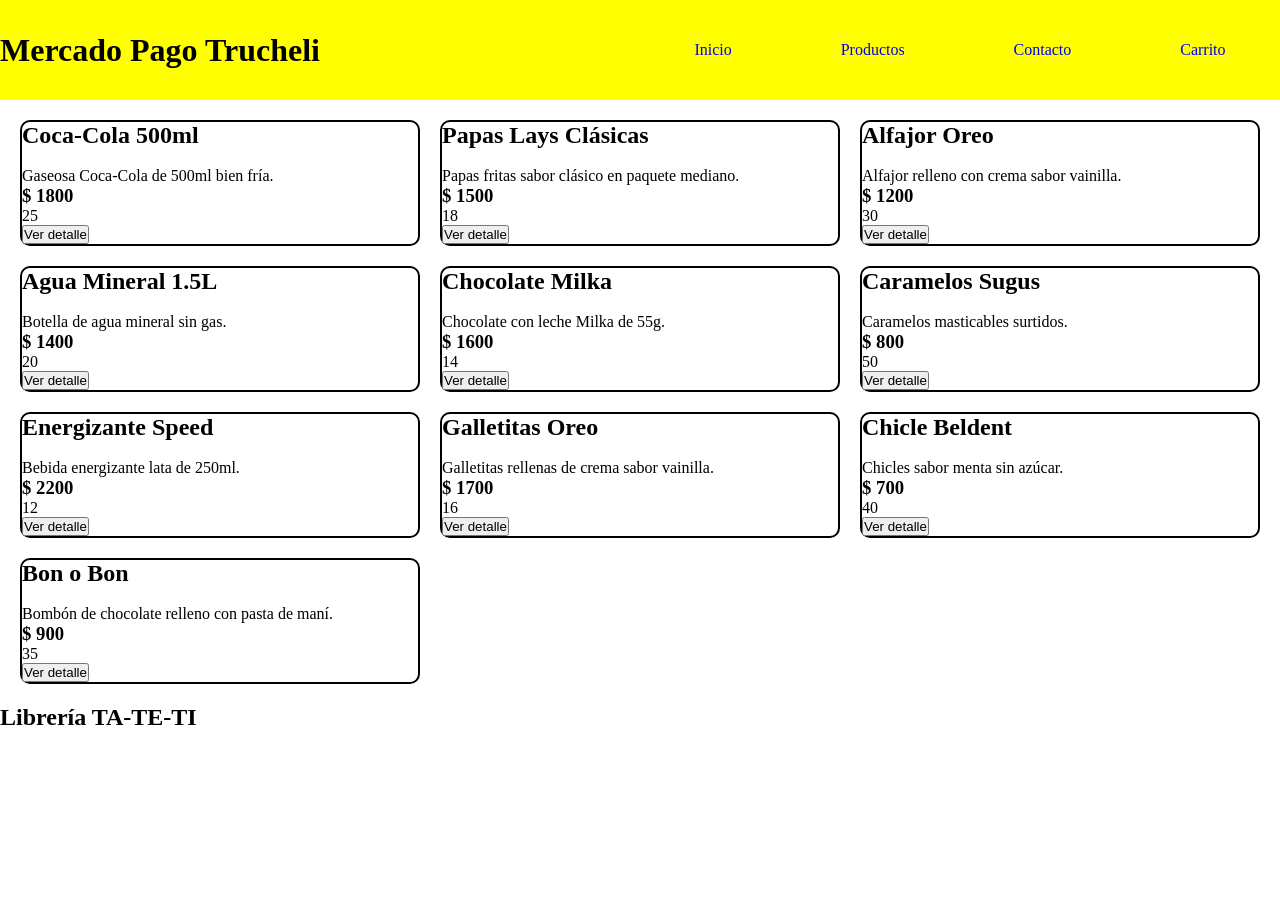
==== carritos.html @ 665b84b5 "Add files via upload" ====
<!DOCTYPE html>
<html lang="en">
<head>
    <meta charset="UTF-8">
    <meta name="viewport" content="width=device-width, initial-scale=1.0">
    <title>Mercado Pago</title>
    <link rel="stylesheet" href="carrito.css">
</head>
<body>
    <header>
        <h1>Mercado Pago Trucheli</h1>
        <nav>
            <ul>
                <li><a href="index.html">Inicio</a></li>
                <li><a href="productos.html">Productos</a></li>
                <li><a href="contacto.html">Contacto</a></li>
                <li><a href="carrito.html">Carrito</a></li>
            </ul>
        </nav>
    </header>
    <main id="boxproductos">
        
    </main>
    <footer> 
        <h2>Librería TA-TE-TI</h2>
        <p></p>
        <p></p>
    </footer>

    <script src="cargarproductos.js"></script>
</body>
</html>
---- carrito.css ----
*{
    margin: 0;
    padding: 0;
}
header{
    background-color: yellow;
    display: grid;
    grid-template-columns: 1fr 1fr;
    align-items: center;
    height: 100px;
}
ul{
    display: flex;
    justify-content: space-around;
    align-items: center;
}
li{
    list-style: none;
}
a{
    text-decoration: none;
}
#boxproducto{
    border: black solid 2px;
    border-radius: 10px;
    margin: 10px;
}
#boxproductos{
    display: grid;
    grid-template-columns: 1fr 1fr 1fr;
    padding: 10px;
}
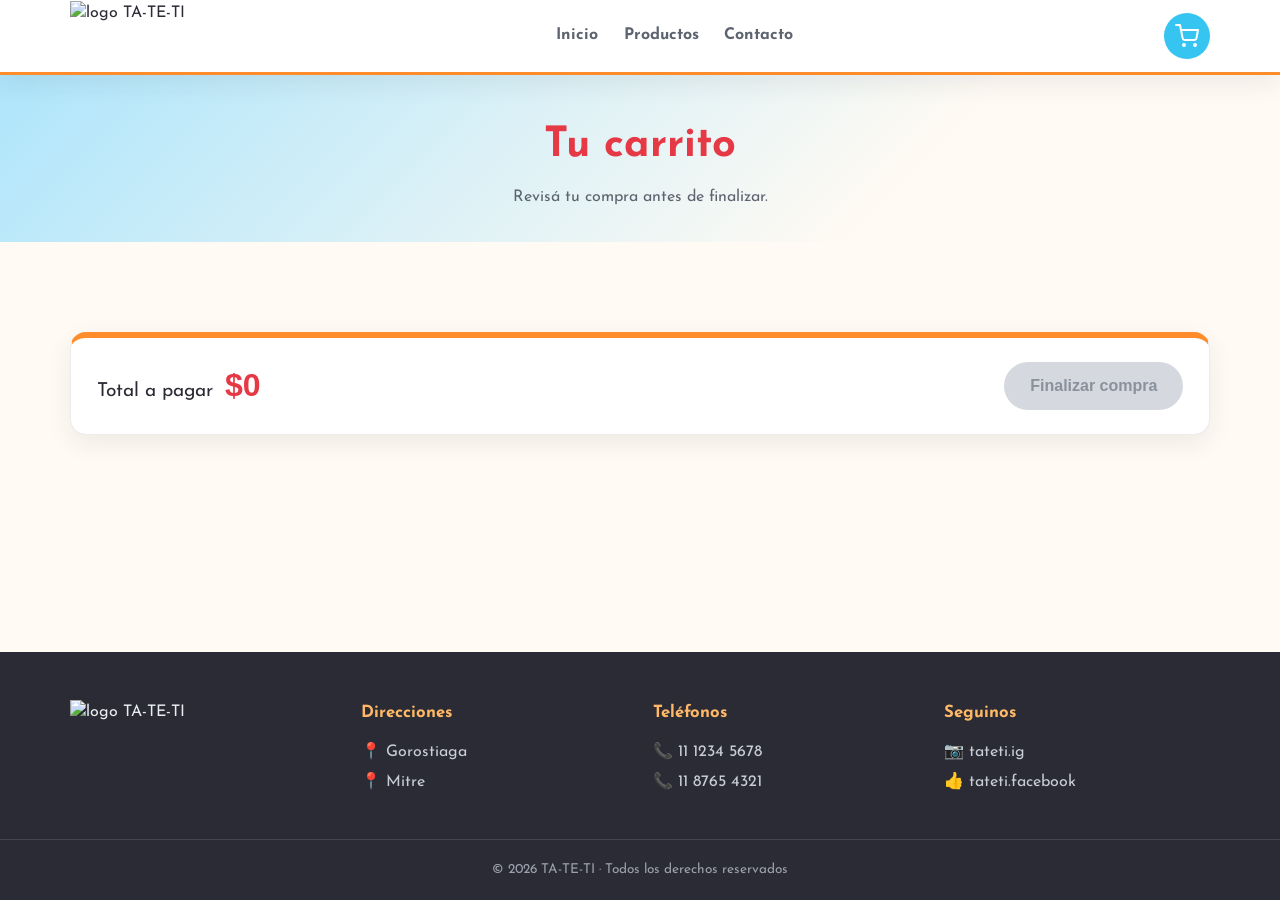
==== commit c10fe846: "Revamp carritos.html for new design and content" ====
--- a/carritos.html
+++ b/carritos.html
@@ -1,32 +1,95 @@
 <!DOCTYPE html>
-<html lang="en">
+<html lang="es">
 <head>
-    <meta charset="UTF-8">
-    <meta name="viewport" content="width=device-width, initial-scale=1.0">
-    <title>Mercado Pago</title>
-    <link rel="stylesheet" href="carrito.css">
-</head>
+  <meta charset="UTF-8" />
+  <meta name="viewport" content="width=device-width, initial-scale=1.0" />
+  <title>Tu carrito | TA-TE-TI</title>
+  <link rel="stylesheet" href="estilos.css" />
+  <link rel="preconnect" href="https://fonts.googleapis.com">
+<link rel="preconnect" href="https://fonts.gstatic.com" crossorigin>
+<link href="https://fonts.googleapis.com/css2?family=Josefin+Sans:ital,wght@0,100..700;1,100..700&display=swap" rel="stylesheet"></head>
 <body>
-    <header>
-        <h1>Mercado Pago Trucheli</h1>
-        <nav>
-            <ul>
-                <li><a href="index.html">Inicio</a></li>
-                <li><a href="productos.html">Productos</a></li>
-                <li><a href="contacto.html">Contacto</a></li>
-                <li><a href="carrito.html">Carrito</a></li>
-            </ul>
-        </nav>
-    </header>
-    <main id="boxproductos">
-        
-    </main>
-    <footer> 
-        <h2>Librería TA-TE-TI</h2>
-        <p></p>
-        <p></p>
-    </footer>
+  <!-- ===== HEADER ===== -->
+  <header class="header">
+    <div class="container header__inner">
+      <a href="index.html" class="logo" aria-label="TA-TE-TI inicio">
+        <img src="img/logo1.png" alt="logo TA-TE-TI" height="70px" width="auto">
+      </a>
 
-    <script src="cargarproductos.js"></script>
+      <nav class="nav" aria-label="Navegación principal">
+        <a href="index.html">Inicio</a>
+        <a href="productos.html">Productos</a>
+        <a href="contacto.html">Contacto</a>
+      </nav>
+
+      <a class="cart-btn" href="carrito.html" aria-label="Ir al carrito de compras">
+        <svg viewBox="0 0 24 24" width="24" height="24" fill="none" stroke="currentColor" stroke-width="2" stroke-linecap="round" stroke-linejoin="round" aria-hidden="true">
+          <circle cx="9" cy="21" r="1"></circle>
+          <circle cx="20" cy="21" r="1"></circle>
+          <path d="M1 1h4l2.68 13.39a2 2 0 0 0 2 1.61h9.72a2 2 0 0 0 2-1.61L23 6H6"></path>
+        </svg>
+        <span class="cart-btn__count" id="contadorcarrito" hidden>0</span>
+      </a>
+    </div>
+  </header>
+
+  <main>
+    <section class="page-hero">
+      <div class="container">
+        <h1>Tu carrito</h1>
+        <p>Revisá tu compra antes de finalizar.</p>
+      </div>
+    </section>
+
+    <section class="section">
+      <div class="container">
+        <!-- Se completa con los productos guardados en el carrito -->
+        <div class="cart-list" id="lista"></div>
+
+        <div class="cart-summary">
+          <p class="cart-summary__total">Total a pagar <strong id="totalapagar">$0</strong></p>
+          <button class="btn btn--primary" id="finalizarcompra" disabled>Finalizar compra</button>
+        </div>
+      </div>
+    </section>
+  </main>
+
+  <!-- FOOTER  -->
+  <footer class="footer">
+    <div class="container footer__inner">
+      <div class="footer__col">
+        <span class="logo logo--footer">
+          <img src="img/logo1.png" alt="logo TA-TE-TI" height="100px" width="auto">
+        </span>
+      </div>
+
+      <div class="footer__col">
+        <h4>Direcciones</h4>
+        <p>📍 Gorostiaga</p>
+        <p>📍 Mitre</p>
+      </div>
+
+      <div class="footer__col">
+        <h4>Teléfonos</h4>
+        <p>📞 11 1234 5678</p>
+        <p>📞 11 8765 4321</p>
+      </div>
+
+      <div class="footer__col">
+        <h4>Seguinos</h4>
+        <p>
+          <a href="https://instagram.com/tateti.ig" target="_blank" rel="noopener">📷 tateti.ig</a>
+        </p>
+        <p>
+          <a href="https://facebook.com/tateti.facebook" target="_blank" rel="noopener">👍 tateti.facebook</a>
+        </p>
+      </div>
+    </div>
+    <div class="footer__bottom">
+      <p>&copy; 2026 TA-TE-TI · Todos los derechos reservados</p>
+    </div>
+  </footer>
+
+  <script type="module" src="carrito.js"></script>
 </body>
-</html>+</html>
--- a/estilos.css
+++ b/estilos.css
@@ -0,0 +1,445 @@
+/* ===== TOKENS ===== */
+:root {
+  --rojo: #e63946;
+  --rojo-oscuro: #c1121f;
+  --naranja: #ff8c2b;
+  --naranja-claro: #ffb866;
+  --celeste: #36c5f0;
+  --celeste-claro: #aee5fb;
+  --texto: #2b2b35;
+  --texto-suave: #5d6470;
+  --fondo: #fffaf3;
+  --fondo-alt: #eef9fe;
+  --blanco: #ffffff;
+  --borde: #ececec;
+  --verde: #16a34a;
+  --sombra: 0 8px 24px rgba(43, 43, 53, 0.08);
+  --sombra-fuerte: 0 14px 40px rgba(43, 43, 53, 0.16);
+  --radio: 16px;
+}
+
+
+* { box-sizing: border-box; margin: 0; padding: 0;
+  font-family: 'Josefin Sans';
+}
+
+html { scroll-behavior: smooth; background: var(--fondo); }
+
+body {
+ 
+  color: var(--texto);
+  background: var(--fondo);
+  line-height: 1.6;
+  min-height: 100vh;
+  display: flex;
+  flex-direction: column;
+}
+main { flex: 1; }
+
+h1, h2, h3, h4, .logo__text { font-family: 'Josefin Sans'; }
+
+img { max-width: 100%; display: block; }
+a { color: inherit; text-decoration: none; }
+
+.container { width: min(1140px, 92%); margin-inline: auto; }
+
+/* ===== BOTONES ===== */
+.btn {
+  display: inline-flex;
+  align-items: center;
+  justify-content: center;
+  gap: .5rem;
+  padding: .8rem 1.5rem;
+  border: 2px solid transparent;
+  border-radius: 999px;
+  font-family: 'Baloo 2', sans-serif;
+  font-size: 1rem;
+  font-weight: 700;
+  cursor: pointer;
+  transition: transform .15s ease, box-shadow .15s ease, background .2s ease, color .2s ease;
+}
+.btn:hover { transform: translateY(-2px); }
+.btn--primary { background: var(--rojo); color: var(--blanco); box-shadow: 0 6px 16px rgba(230,57,70,.35); }
+.btn--primary:hover { background: var(--rojo-oscuro); }
+.btn--ghost { background: var(--blanco); color: var(--rojo); border-color: var(--rojo); }
+.btn--ghost:hover { background: var(--rojo); color: var(--blanco); }
+.btn--block { width: 100%; }
+.btn:disabled { background: #d5d8de; color: #8b919c; box-shadow: none; cursor: not-allowed; transform: none; }
+
+/* ===== HEADER ===== */
+.header {
+  position: sticky;
+  top: 0;
+  z-index: 50;
+  background: var(--blanco);
+  border-bottom: 3px solid var(--naranja);
+  box-shadow: var(--sombra);
+}
+.header__inner {
+  display: flex;
+  align-items: center;
+  justify-content: space-between;
+  height: 72px;
+  gap: 1rem;
+}
+.logo { display: inline-flex; align-items: center; gap: .5rem; }
+.logo__mark {
+  display: grid;
+  place-items: center;
+  width: 38px; height: 38px;
+  border-radius: 12px;
+  background: var(--celeste);
+  color: var(--blanco);
+  font-family: 'Baloo 2', sans-serif;
+  font-weight: 800;
+  font-size: 1.5rem;
+  transform: rotate(-8deg);
+}
+.logo__text { font-size: 1.5rem; font-weight: 800; letter-spacing: 1px; color: var(--rojo); }
+
+.nav { display: flex; gap: 1.6rem; }
+.nav a { font-weight: 700; color: var(--texto-suave); position: relative; }
+.nav a::after {
+  content: ''; position: absolute; left: 0; bottom: -6px;
+  width: 0; height: 3px; border-radius: 3px; background: var(--naranja);
+  transition: width .2s ease;
+}
+.nav a:hover, .nav a[aria-current="page"] { color: var(--rojo); }
+.nav a:hover::after, .nav a[aria-current="page"]::after { width: 100%; }
+
+.cart-btn {
+  position: relative;
+  display: grid; place-items: center;
+  width: 46px; height: 46px;
+  border: none; border-radius: 50%;
+  background: var(--celeste);
+  color: var(--blanco);
+  cursor: pointer;
+  transition: transform .15s ease, background .2s ease;
+}
+.cart-btn:hover { transform: scale(1.06); background: #1eb6e6; }
+.cart-btn__count {
+  position: absolute; top: -4px; right: -4px;
+  min-width: 22px; height: 22px; padding: 0 5px;
+  display: grid; place-items: center;
+  background: var(--rojo); color: var(--blanco);
+  border: 2px solid var(--blanco);
+  border-radius: 999px;
+  font-size: .75rem; font-weight: 800;
+}
+.cart-btn__count[hidden] { display: none; }
+
+/* ===== HERO ===== */
+.hero {
+  background: linear-gradient(135deg, var(--celeste-claro) 0%, var(--fondo) 60%);
+  padding: 3.5rem 0 4rem;
+  overflow: hidden;
+}
+.hero__inner { display: grid; grid-template-columns: 1.1fr .9fr; gap: 2rem; align-items: center; }
+.hero__badge {
+  display: inline-block;
+  background: var(--naranja);
+  color: var(--blanco);
+  font-weight: 800;
+  padding: .4rem 1rem;
+  border-radius: 999px;
+  font-size: .85rem;
+  margin-bottom: 1rem;
+}
+.hero__title { font-size: clamp(2rem, 5vw, 3.2rem); line-height: 1.1; color: var(--texto); text-wrap: balance; }
+.hero__text { margin: 1rem 0 1.8rem; color: var(--texto-suave); font-size: 1.1rem; max-width: 46ch; }
+.hero__actions { display: flex; gap: 1rem; flex-wrap: wrap; }
+
+.hero__cards { position: relative; height: 320px; }
+.hero__card {
+  position: absolute;
+  padding: 1.2rem 1.6rem;
+  border-radius: var(--radio);
+  font-family: 'Josefin Sans';
+  font-weight: 800;
+  font-size: 1.3rem;
+  color: var(--blanco);
+  box-shadow: var(--sombra-fuerte);
+  animation: float 4s ease-in-out infinite;
+}
+.hero__card--1 { background: var(--rojo); top: 10%; left: 8%; animation-delay: 0s; }
+.hero__card--2 { background: var(--naranja); top: 42%; right: 4%; animation-delay: .6s; }
+.hero__card--3 { background: var(--celeste); bottom: 6%; left: 22%; animation-delay: 1.2s; }
+@keyframes float {
+  0%, 100% { transform: translateY(0) rotate(-2deg); }
+  50% { transform: translateY(-14px) rotate(2deg); }
+}
+
+/* ===== ENCABEZADO DE PÁGINAS INTERNAS ===== */
+.page-hero {
+  background: linear-gradient(135deg, var(--celeste-claro) 0%, var(--fondo) 70%);
+  padding: 2.4rem 0 2rem;
+  text-align: center;
+}
+.page-hero h1 { font-size: clamp(1.8rem, 4vw, 2.6rem); color: var(--rojo); }
+.page-hero p { color: var(--texto-suave); margin-top: .3rem; }
+
+/* ===== SECCIONES ===== */
+.section { padding: 4rem 0; }
+.section--alt { background: var(--fondo-alt); }
+.section__title {
+  font-size: clamp(1.8rem, 4vw, 2.4rem);
+  text-align: center;
+  color: var(--rojo);
+}
+.section__title::after {
+  content: ''; display: block; width: 70px; height: 5px;
+  margin: .6rem auto 0; border-radius: 5px;
+  background: linear-gradient(90deg, var(--naranja), var(--celeste));
+}
+.section__subtitle { text-align: center; color: var(--texto-suave); margin-top: .6rem; margin-bottom: 2.4rem; }
+.section__cta { text-align: center; margin-top: 2.2rem; }
+
+/* ===== QUIÉNES SOMOS ===== */
+.about__lead {
+  max-width: 70ch; margin: 0 auto 2.4rem;
+  text-align: center; font-size: 1.12rem; color: var(--texto-suave);
+}
+.about__grid { display: grid; grid-template-columns: repeat(3, 1fr); gap: 1.5rem; }
+.about__item {
+  background: var(--blanco);
+  border: 1px solid var(--borde);
+  border-radius: var(--radio);
+  padding: 1.8rem 1.4rem;
+  text-align: center;
+  box-shadow: var(--sombra);
+  transition: transform .18s ease;
+}
+.about__item:hover { transform: translateY(-6px); }
+.about__icon { font-size: 2.4rem; display: block; margin-bottom: .6rem; }
+.about__item h3 { color: var(--rojo); margin-bottom: .4rem; }
+.about__item p { color: var(--texto-suave); }
+
+/* ===== FILTROS ===== */
+.filters { display: flex; gap: .6rem; flex-wrap: wrap; justify-content: center; margin-bottom: 2rem; }
+.filters[hidden] { display: none; }
+.filter-chip {
+  border: 2px solid var(--celeste);
+  background: var(--blanco);
+  color: var(--celeste);
+  font-family: inherit;
+  font-weight: 700;
+  padding: .5rem 1.2rem;
+  border-radius: 999px;
+  cursor: pointer;
+  transition: all .18s ease;
+}
+.filter-chip:hover { background: var(--celeste-claro); }
+.filter-chip.is-active { background: var(--celeste); color: var(--blanco); }
+
+/* ===== PRODUCTOS ===== */
+.products {
+  display: grid;
+  grid-template-columns: repeat(auto-fill, minmax(220px, 1fr));
+  gap: 1.4rem;
+}
+.product {
+  background: var(--blanco);
+  border: 1px solid var(--borde);
+  border-radius: var(--radio);
+  overflow: hidden;
+  display: flex;
+  flex-direction: column;
+  box-shadow: var(--sombra);
+  transition: transform .18s ease, box-shadow .18s ease;
+}
+.product:hover { transform: translateY(-6px); box-shadow: var(--sombra-fuerte); }
+.product__media { background: var(--blanco); padding: 1rem; aspect-ratio: 1 / 1; display: grid; place-items: center; }
+.product__media img { max-height: 100%; object-fit: contain; }
+.product__tag {
+  align-self: flex-start;
+  display: inline-block;
+  margin: .8rem .8rem 0;
+  font-size: .72rem; font-weight: 800; text-transform: uppercase; letter-spacing: .5px;
+  color: var(--naranja);
+  background: #fff1e3;
+  padding: .25rem .6rem; border-radius: 999px;
+}
+.product__body { padding: .4rem .9rem 1rem; display: flex; flex-direction: column; flex: 1; }
+.product__name { font-size: 1.05rem; margin: .4rem 0 .2rem; }
+.product__desc { font-size: .85rem; color: var(--texto-suave); flex: 1; }
+.product__price { font-size: 1.4rem; font-weight: 800; color: var(--texto); margin: .6rem 0; font-family: 'Baloo 2', sans-serif; }
+.product__price small { font-size: .8rem; color: var(--verde); font-weight: 700; display: block; font-family: 'Nunito', sans-serif; }
+.product__price small.is-out { color: var(--rojo); }
+.product__actions { display: flex; flex-direction: column; gap: .5rem; }
+.product__actions .btn { width: 100%; padding: .6rem 1rem; }
+
+.empty {
+  grid-column: 1 / -1;
+  text-align: center;
+  color: var(--texto-suave);
+  padding: 2.5rem 1rem;
+  display: flex; flex-direction: column; align-items: center; gap: 1rem;
+}
+
+/* ===== DETALLE ===== */
+.detail {
+  display: grid;
+  grid-template-columns: 1fr 1fr;
+  gap: 2.4rem;
+  align-items: start;
+  background: var(--blanco);
+  border: 1px solid var(--borde);
+  border-radius: var(--radio);
+  box-shadow: var(--sombra);
+  padding: 2rem;
+}
+.detail > .empty { grid-column: 1 / -1; }
+.detail__media {
+  background: var(--blanco);
+  border: 1px solid var(--borde);
+  border-radius: var(--radio);
+  padding: 1.4rem;
+  aspect-ratio: 1 / 1;
+  display: grid; place-items: center;
+}
+.detail__media img { max-height: 100%; object-fit: contain; }
+.detail__info { display: flex; flex-direction: column; gap: .8rem; }
+.detail__info .product__tag { margin: 0; }
+.detail__name { font-size: clamp(1.6rem, 3vw, 2.2rem); color: var(--rojo); line-height: 1.15; }
+.detail__desc { color: var(--texto-suave); font-size: 1.05rem; }
+.detail__price { font-family: 'Baloo 2', sans-serif; font-size: 2.2rem; font-weight: 800; }
+.detail__stock { font-weight: 700; color: var(--verde); }
+.detail__stock.is-out { color: var(--rojo); }
+.detail__actions { display: flex; gap: .8rem; flex-wrap: wrap; margin-top: .4rem; }
+
+/* ===== CONTADOR DE CANTIDAD ===== */
+.qty {
+  display: inline-flex; align-items: center; gap: .4rem;
+  background: var(--blanco);
+  border: 2px solid var(--celeste);
+  border-radius: 999px;
+  padding: .2rem;
+  width: fit-content;
+}
+.qty__btn {
+  width: 38px; height: 38px;
+  border: none; border-radius: 50%;
+  background: var(--celeste); color: var(--blanco);
+  font-size: 1.3rem; font-weight: 800; cursor: pointer;
+  transition: background .2s ease, transform .15s ease;
+}
+.qty__btn:hover { background: #1eb6e6; transform: scale(1.08); }
+.qty__btn:active { transform: scale(.95); }
+.qty__num { min-width: 42px; text-align: center; font-weight: 800; font-size: 1.2rem; }
+
+/* ===== CARRITO ===== */
+.cart-list { display: flex; flex-direction: column; gap: 1rem; }
+.cart-list > .empty { background: var(--blanco); border: 1px solid var(--borde); border-radius: var(--radio); box-shadow: var(--sombra); }
+.cart-row {
+  display: grid;
+  grid-template-columns: 84px 1fr auto auto auto;
+  align-items: center;
+  gap: 1.2rem;
+  background: var(--blanco);
+  border: 1px solid var(--borde);
+  border-radius: var(--radio);
+  box-shadow: var(--sombra);
+  padding: 1rem 1.2rem;
+}
+.cart-row__img {
+  width: 84px; height: 84px;
+  object-fit: contain;
+  padding: 6px;
+  border: 1px solid var(--borde);
+  border-radius: 12px;
+  background: var(--blanco);
+}
+.cart-row__name { font-weight: 800; font-family: 'Baloo 2', sans-serif; font-size: 1.1rem; line-height: 1.2; }
+.cart-row__unit { color: var(--texto-suave); font-size: .9rem; }
+.cart-row__sub { font-family: 'Baloo 2', sans-serif; font-weight: 800; font-size: 1.2rem; color: var(--rojo); min-width: 90px; text-align: right; }
+.cart-row__remove {
+  background: none; border: none; cursor: pointer;
+  color: var(--texto-suave); font-family: inherit; font-weight: 700; font-size: .9rem;
+}
+.cart-row__remove:hover { color: var(--rojo); text-decoration: underline; }
+
+.cart-summary {
+  margin-top: 1.6rem;
+  display: flex; align-items: center; justify-content: space-between; flex-wrap: wrap; gap: 1rem;
+  background: var(--blanco);
+  border: 1px solid var(--borde);
+  border-top: 6px solid var(--naranja);
+  border-radius: var(--radio);
+  box-shadow: var(--sombra);
+  padding: 1.4rem 1.6rem;
+}
+.cart-summary__total { font-size: 1.2rem; }
+.cart-summary__total strong { font-family: 'Baloo 2', sans-serif; font-size: 2rem; color: var(--rojo); margin-left: .4rem; }
+
+/* ===== SUCURSALES / CONTACTO ===== */
+.branches { display: grid; grid-template-columns: repeat(2, 1fr); gap: 1.5rem; }
+.branch {
+  background: var(--blanco);
+  border: 1px solid var(--borde);
+  border-top: 6px solid var(--naranja);
+  border-radius: var(--radio);
+  padding: 1.8rem;
+  text-align: center;
+  box-shadow: var(--sombra);
+}
+.branch:nth-child(2) { border-top-color: var(--celeste); }
+.branch__icon { font-size: 2rem; }
+.branch h3 { color: var(--rojo); margin: .4rem 0; }
+.branch__phone { font-weight: 800; color: var(--texto); margin-top: .4rem; }
+.branch__hours { color: var(--texto-suave); font-size: .9rem; margin-top: .2rem; }
+
+.social { display: flex; justify-content: center; gap: 1rem; flex-wrap: wrap; margin-top: 2rem; }
+
+/* ===== FOOTER ===== */
+.footer { background: var(--texto); color: #e9ecf1; padding: 3rem 0 0; }
+.footer__inner { display: grid; grid-template-columns: repeat(4, 1fr); gap: 1.6rem; }
+.logo--footer .logo__text { color: var(--naranja-claro); }
+.footer__col h4 { color: var(--naranja-claro); margin-bottom: .8rem; font-size: 1.05rem; }
+.footer__col p { margin: .3rem 0; color: #c8cdd6; }
+.footer__col a { transition: color .2s ease; }
+.footer__col a:hover { color: var(--celeste); }
+.footer__bottom {
+  margin-top: 2.4rem;
+  border-top: 1px solid rgba(255,255,255,.12);
+  padding: 1.2rem 0;
+  text-align: center;
+  font-size: .85rem;
+  color: #9aa0ac;
+}
+
+/* ===== AVISO (TOAST) ===== */
+.toast {
+  position: fixed; bottom: 24px; left: 50%;
+  transform: translateX(-50%) translateY(120px);
+  background: var(--texto); color: var(--blanco);
+  padding: .8rem 1.4rem; border-radius: 999px;
+  font-weight: 700; z-index: 90;
+  box-shadow: var(--sombra-fuerte);
+  opacity: 0; transition: transform .3s ease, opacity .3s ease;
+  pointer-events: none;
+  max-width: 92%;
+  text-align: center;
+}
+.toast.is-visible { transform: translateX(-50%) translateY(0); opacity: 1; }
+
+/* ===== RESPONSIVE ===== */
+@media (max-width: 860px) {
+  .header__inner { height: auto; flex-wrap: wrap; padding: .7rem 0; }
+  .nav { order: 3; width: 100%; justify-content: center; gap: 1.2rem; }
+  .hero__inner { grid-template-columns: 1fr; }
+  .hero__cards { display: none; }
+  .about__grid { grid-template-columns: 1fr; }
+  .branches { grid-template-columns: 1fr; }
+  .footer__inner { grid-template-columns: repeat(2, 1fr); }
+  .detail { grid-template-columns: 1fr; padding: 1.2rem; }
+  .cart-row { grid-template-columns: 72px 1fr auto; }
+  .cart-row__img { width: 72px; height: 72px; }
+  .cart-row .qty { grid-column: 2 / 3; }
+  .cart-row__sub { grid-column: 3 / 4; }
+  .cart-row__remove { grid-column: 2 / 4; justify-self: start; }
+}
+@media (max-width: 520px) {
+  .footer__inner { grid-template-columns: 1fr; }
+  .products { grid-template-columns: repeat(2, 1fr); gap: .9rem; }
+}
